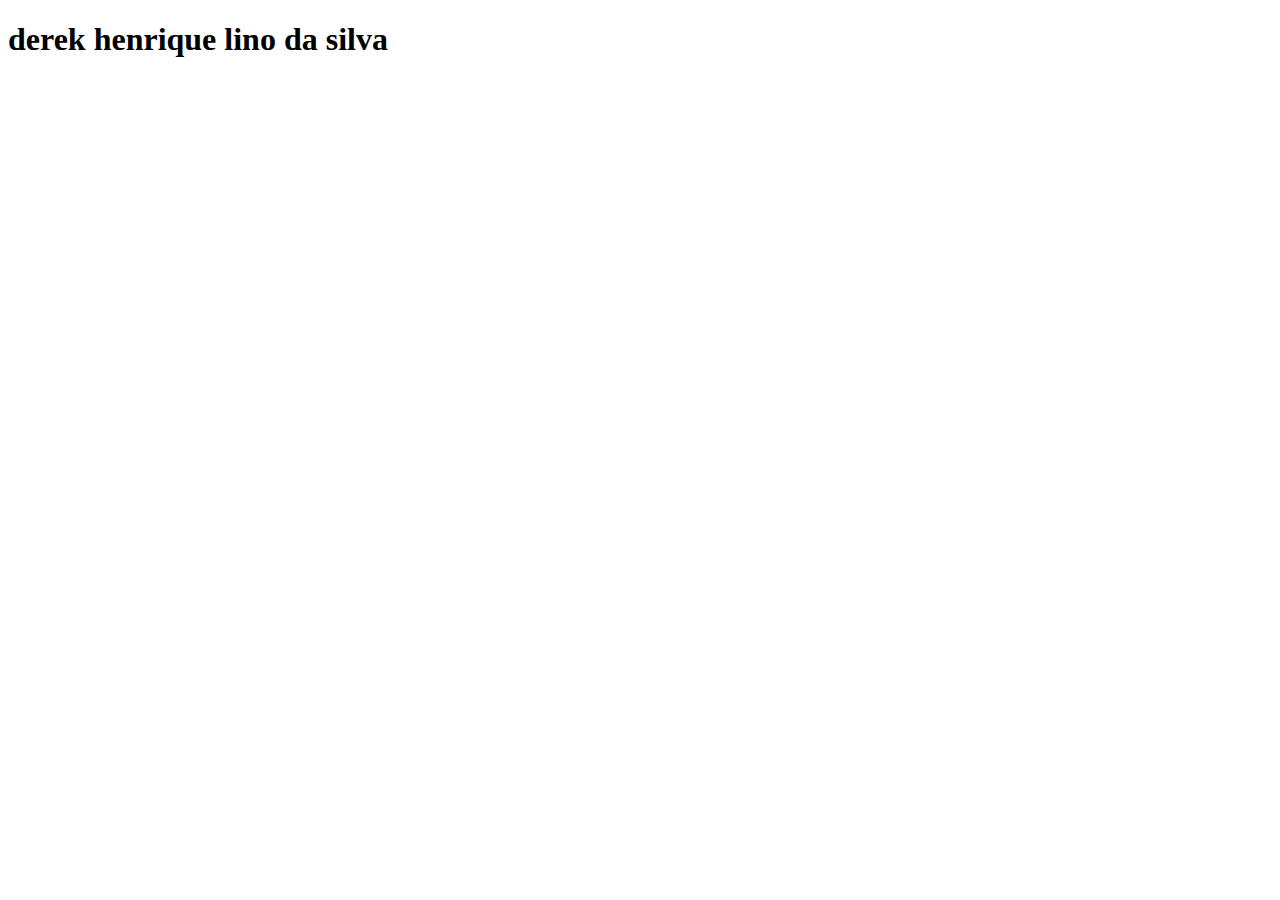
==== index.html @ 5bbeaa5b "add: master" ====
<!DOCTYPE html>
<html lang="en">
<head>
    <meta charset="UTF-8">
    <meta name="viewport" content="width=device-width, initial-scale=1.0">
    <title>Document</title>
</head>
<body>
    <h1>derek henrique lino da silva</h1>
</body>
</html>
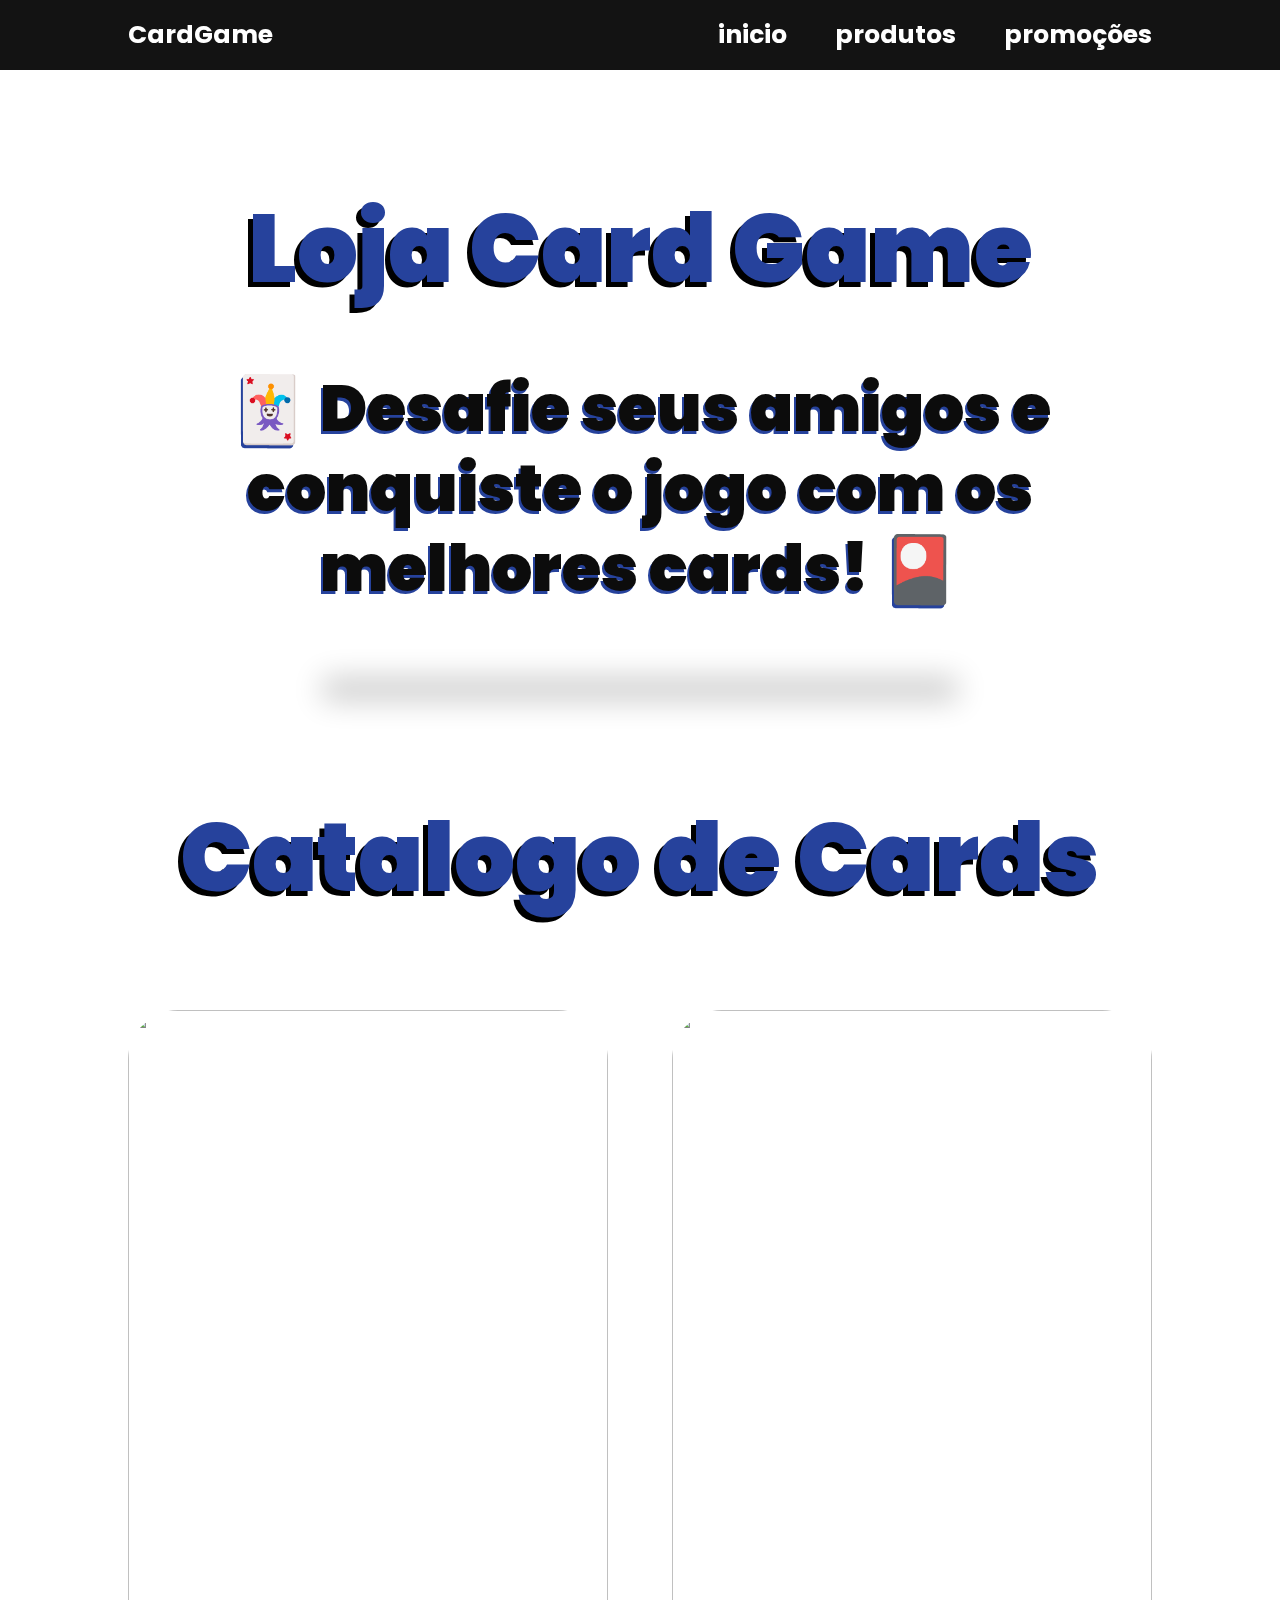
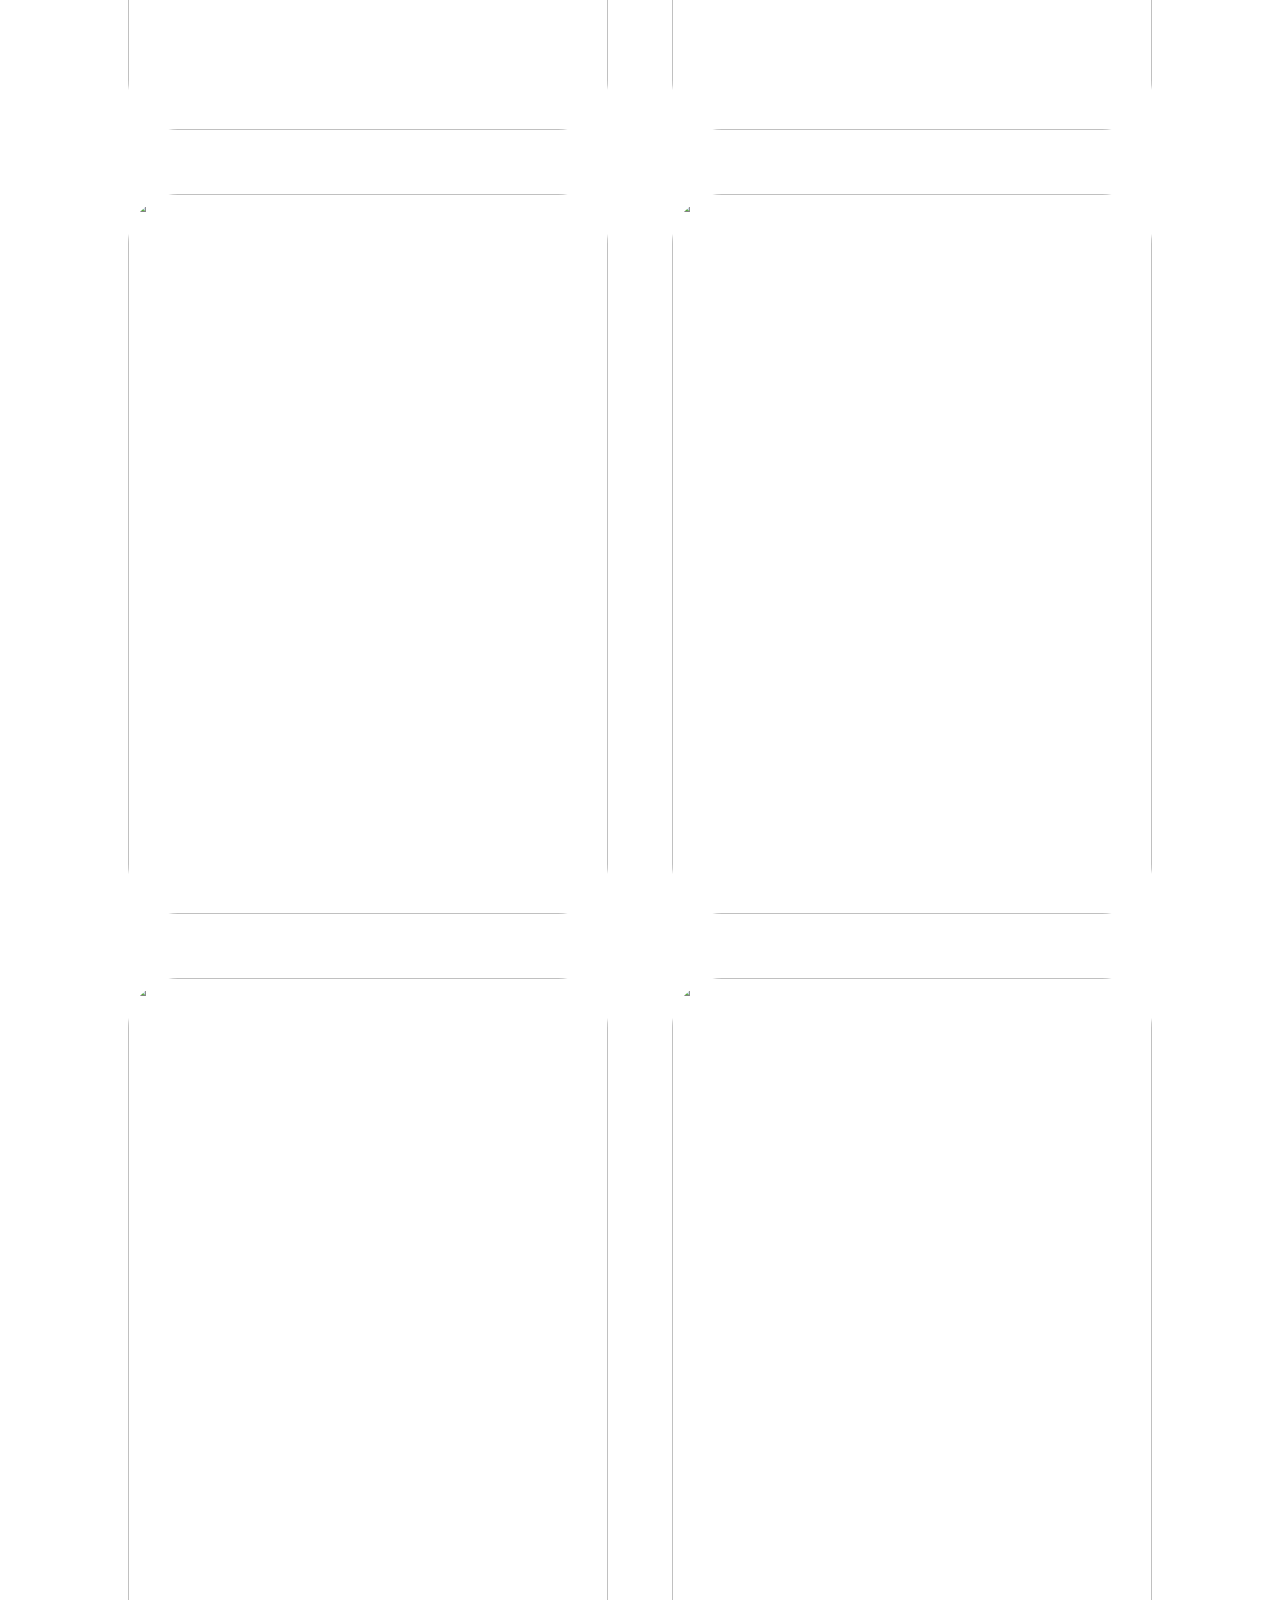
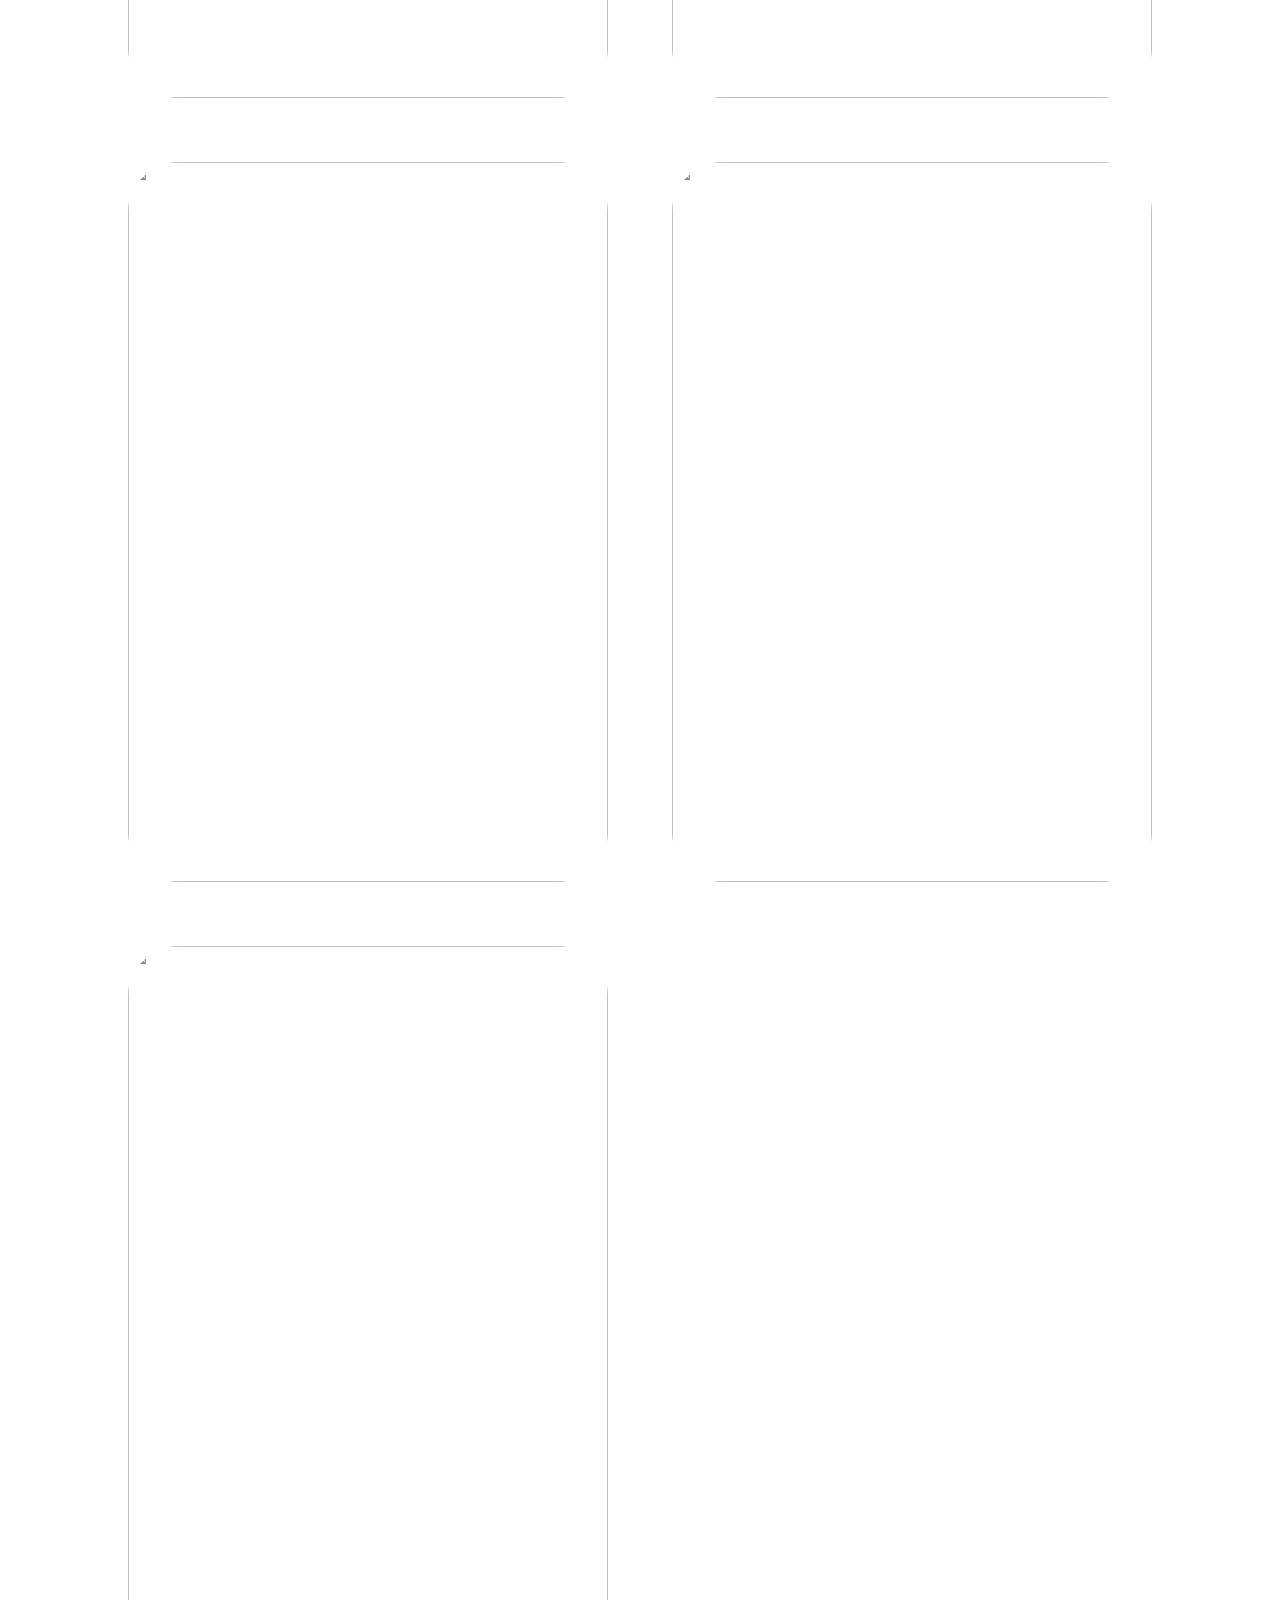
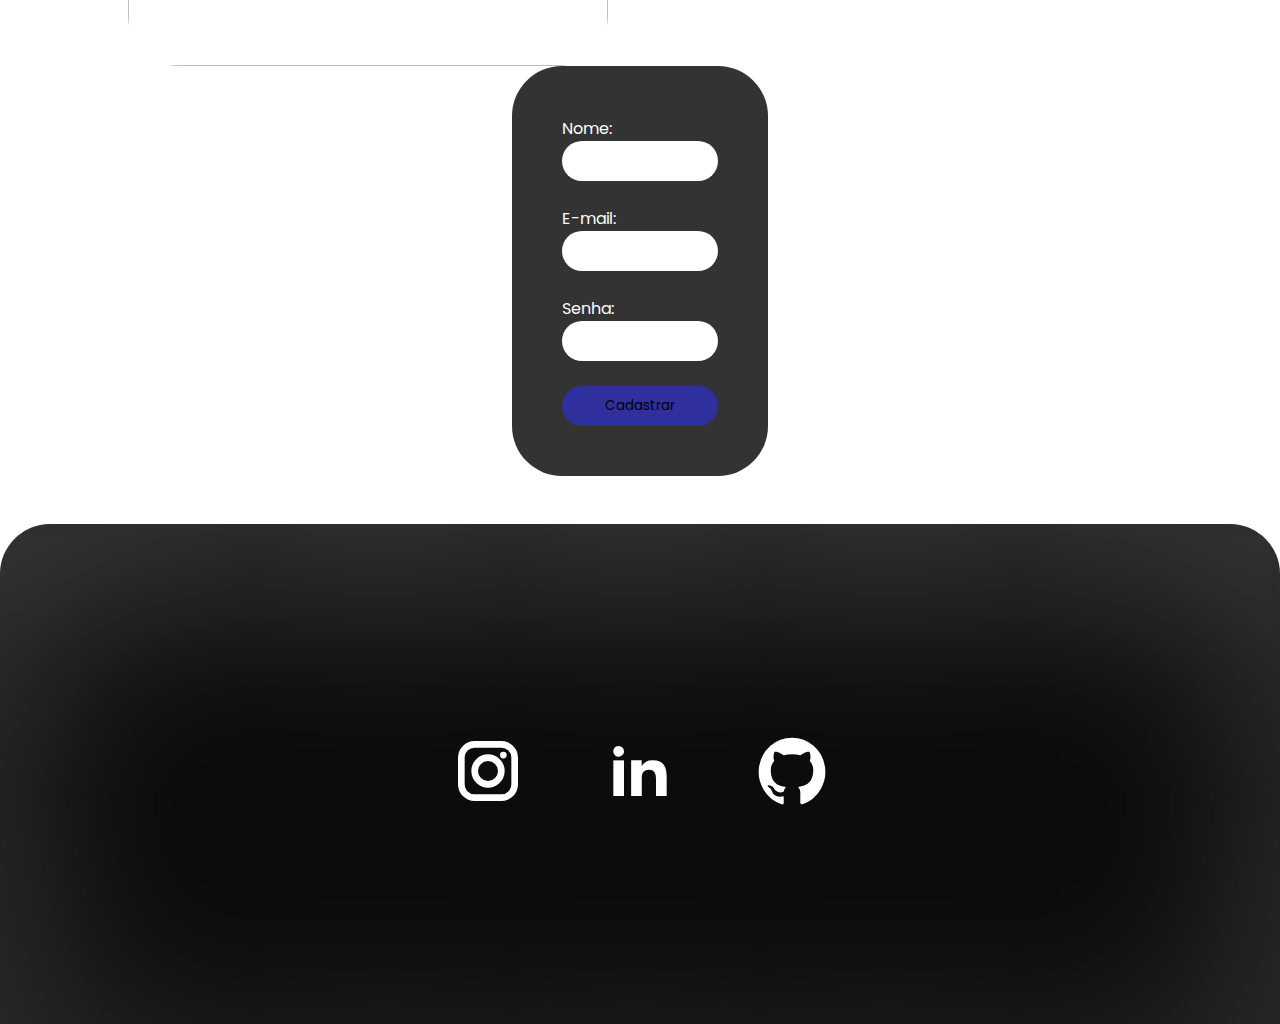
==== commit 3039a8a0: "site" ====
--- a/index.html
+++ b/index.html
@@ -1,11 +1,163 @@
 <!DOCTYPE html>
 <html lang="en">
+
 <head>
     <meta charset="UTF-8">
     <meta name="viewport" content="width=device-width, initial-scale=1.0">
+    <link rel="stylesheet" href="style.css">
     <title>Document</title>
+
+    <link rel="preconnect" href="https://fonts.googleapis.com">
+<link rel="preconnect" href="https://fonts.gstatic.com" crossorigin>
+<link href="https://fonts.googleapis.com/css2?family=Poppins:ital,wght@0,100;0,200;0,300;0,400;0,500;0,600;0,700;0,800;0,900;1,100;1,200;1,300;1,400;1,500;1,600;1,700;1,800;1,900&display=swap" rel="stylesheet">
 </head>
+
 <body>
-    <h1>derek henrique lino da silva</h1>
+
+    <nav>
+        <div class="interface nav">
+            <ul>
+                <li>Card<span>Game</span></li>
+            </ul>
+            <ul>
+                <li>inicio</li>
+                <li>produtos</li>
+                <li>promoções</li>
+            </ul>
+        </div>
+    </nav>
+
+    <div class="interface">
+        <header>
+            <h1>Loja Card Game</h1>
+            <h3>🃏 Desafie seus amigos e conquiste o jogo com os melhores cards! 🎴</h3>
+
+            <img src="https://i.pinimg.com/originals/c2/12/1f/c2121f4b58ad61bc77e2e52f2c2a6b80.jpg" alt="">
+        </header>
+
+        <h1 class="title-card">Catalogo de Cards</h1>
+
+
+
+        <section class="container-card">
+
+            <div class="card">
+                <img src="https://i.pinimg.com/originals/38/ac/1a/38ac1ac3a4c473405710059a969849b5.jpg" alt="">
+                <div class="flex">
+                    <h1 class="preco">R$ 30,00</h1>
+                </div>
+            </div>
+
+            
+            <div class="card">
+                <img src="https://i.pinimg.com/originals/38/ac/1a/38ac1ac3a4c473405710059a969849b5.jpg" alt="">
+                <div class="flex">
+                    <h1 class="preco">R$ 30,00</h1>
+                </div>
+            </div>
+
+            
+            <div class="card">
+                <img src="https://i.pinimg.com/originals/38/ac/1a/38ac1ac3a4c473405710059a969849b5.jpg" alt="">
+                <div class="flex">
+                    <h1 class="preco">R$ 30,00</h1>
+                </div>
+            </div>
+
+            
+            <div class="card">
+                <img src="https://i.pinimg.com/originals/38/ac/1a/38ac1ac3a4c473405710059a969849b5.jpg" alt="">
+                <div class="flex">
+                    <h1 class="preco">R$ 30,00</h1>
+                </div>
+            </div>
+
+            
+            <div class="card">
+                <img src="https://i.pinimg.com/originals/38/ac/1a/38ac1ac3a4c473405710059a969849b5.jpg" alt="">
+                <div class="flex">
+                    <h1 class="preco">R$ 30,00</h1>
+                </div>
+            </div>
+
+            
+            <div class="card">
+                <img src="https://i.pinimg.com/originals/38/ac/1a/38ac1ac3a4c473405710059a969849b5.jpg" alt="">
+                <div class="flex">
+                    <h1 class="preco">R$ 30,00</h1>
+                </div>
+            </div>
+
+            
+            <div class="card">
+                <img src="https://i.pinimg.com/originals/38/ac/1a/38ac1ac3a4c473405710059a969849b5.jpg" alt="">
+                <div class="flex">
+                    <h1 class="preco">R$ 30,00</h1>
+                </div>
+            </div>
+
+            
+            <div class="card">
+                <img src="https://i.pinimg.com/originals/38/ac/1a/38ac1ac3a4c473405710059a969849b5.jpg" alt="">
+                <div class="flex">
+                    <h1 class="preco">R$ 30,00</h1>
+                </div>
+            </div>
+
+            
+            <div class="card">
+                <img src="https://i.pinimg.com/originals/38/ac/1a/38ac1ac3a4c473405710059a969849b5.jpg" alt="">
+                <div class="flex">
+                    <h1 class="preco">R$ 30,00</h1>
+                </div>
+            </div>
+        </section>
+
+    </div>
+
+
+    <form action="">
+        <label for="nome">Nome:</label>
+        <input type="text" name="" id="nome">
+        <br>
+        <label for="email">E-mail:</label>
+        <input type="email" name="" id="email">
+        <br>
+        <label for="senha">Senha:</label>
+        <input type="password" name="" id="senha">
+        <br>
+        <button type="submit">Cadastrar</button>
+    </form>
+
+    
+    <footer>
+        <div class="flex social">
+            <div>
+                <a href="https://www.instagram.com/deckin_3/">
+                    <svg class="w-6 h-6 text-gray-800 dark:text-white" aria-hidden="true" xmlns="http://www.w3.org/2000/svg" width="80" height="80" fill="white" viewBox="0 0 24 24">
+                        <path fill="white" fill-rule="evenodd" d="M3 8a5 5 0 0 1 5-5h8a5 5 0 0 1 5 5v8a5 5 0 0 1-5 5H8a5 5 0 0 1-5-5V8Zm5-3a3 3 0 0 0-3 3v8a3 3 0 0 0 3 3h8a3 3 0 0 0 3-3V8a3 3 0 0 0-3-3H8Zm7.597 2.214a1 1 0 0 1 1-1h.01a1 1 0 1 1 0 2h-.01a1 1 0 0 1-1-1ZM12 9a3 3 0 1 0 0 6 3 3 0 0 0 0-6Zm-5 3a5 5 0 1 1 10 0 5 5 0 0 1-10 0Z" clip-rule="evenodd"/>
+                    </svg>
+                </a>
+            </div>
+
+            <div>
+                <a href="www.linkedin.com/in/derek-henrique-0178632b6">
+                    <svg class="w-6 h-6 text-gray-800 dark:text-white" aria-hidden="true" xmlns="http://www.w3.org/2000/svg" width="80" height="80" fill="white" viewBox="0 0 24 24">
+                        <path fill-rule="evenodd" d="M12.51 8.796v1.697a3.738 3.738 0 0 1 3.288-1.684c3.455 0 4.202 2.16 4.202 4.97V19.5h-3.2v-5.072c0-1.21-.244-2.766-2.128-2.766-1.827 0-2.139 1.317-2.139 2.676V19.5h-3.19V8.796h3.168ZM7.2 6.106a1.61 1.61 0 0 1-.988 1.483 1.595 1.595 0 0 1-1.743-.348A1.607 1.607 0 0 1 5.6 4.5a1.601 1.601 0 0 1 1.6 1.606Z" clip-rule="evenodd"/>
+                        <path d="M7.2 8.809H4V19.5h3.2V8.809Z"/>
+                      </svg>  
+                </a>                    
+            </div>
+
+            <div>
+                <a href="https://github.com/derekH13/derekH13.github.io">
+                    <svg class="w-6 h-6 text-gray-800 dark:text-white" aria-hidden="true" xmlns="http://www.w3.org/2000/svg" width="80" height="80" fill="white" viewBox="0 0 24 24">
+                        <path fill-rule="evenodd" d="M12.006 2a9.847 9.847 0 0 0-6.484 2.44 10.32 10.32 0 0 0-3.393 6.17 10.48 10.48 0 0 0 1.317 6.955 10.045 10.045 0 0 0 5.4 4.418c.504.095.683-.223.683-.494 0-.245-.01-1.052-.014-1.908-2.78.62-3.366-1.21-3.366-1.21a2.711 2.711 0 0 0-1.11-1.5c-.907-.637.07-.621.07-.621.317.044.62.163.885.346.266.183.487.426.647.71.135.253.318.476.538.655a2.079 2.079 0 0 0 2.37.196c.045-.52.27-1.006.635-1.37-2.219-.259-4.554-1.138-4.554-5.07a4.022 4.022 0 0 1 1.031-2.75 3.77 3.77 0 0 1 .096-2.713s.839-.275 2.749 1.05a9.26 9.26 0 0 1 5.004 0c1.906-1.325 2.74-1.05 2.74-1.05.37.858.406 1.828.101 2.713a4.017 4.017 0 0 1 1.029 2.75c0 3.939-2.339 4.805-4.564 5.058a2.471 2.471 0 0 1 .679 1.897c0 1.372-.012 2.477-.012 2.814 0 .272.18.592.687.492a10.05 10.05 0 0 0 5.388-4.421 10.473 10.473 0 0 0 1.313-6.948 10.32 10.32 0 0 0-3.39-6.165A9.847 9.847 0 0 0 12.007 2Z" clip-rule="evenodd"/>
+                      </svg>   
+                </a>
+            </div>
+    </div>
+    </footer>
 </body>
+
 </html>--- a/style.css
+++ b/style.css
@@ -0,0 +1,198 @@
+*{
+    margin: 0;
+    padding: 0;
+    box-sizing: border-box;
+    font-family: "Poppins", sans-serif;
+}
+
+
+body{
+    background-color: rgb(255, 255, 255);
+}
+
+.interface{
+    width: 80%;
+    margin: 0 auto;
+}
+
+nav{
+    background-color: rgba(17, 17, 17, 0.993);
+    height: 70px;
+    position: fixed;
+    width: 100%;
+    z-index: 5000;
+
+}
+
+.nav{
+    display: flex;
+    justify-content: space-between;
+    align-items: center;
+    height: 100%;
+}
+
+nav ul{
+    display: flex;
+    gap: 3rem;
+
+}
+
+ul li{
+    color: white;
+    font-size: 25px;
+    list-style: none;
+    font-weight: 700;
+}
+
+
+/* ========== header =============== */
+
+header{
+    padding-top: 5rem;
+    width: 100%;
+    display: flex;
+    flex-direction: column;
+    justify-content: center;
+}
+
+header h1{
+    padding-top: 6rem;
+    font-size: 6rem;
+    font-weight: 900;
+    text-align: center;
+    color: rgb(38, 66, 156);
+    text-shadow:  -5px 5px 0px  rgb(0, 0, 0);
+}
+
+header h3{
+    padding-top: 3rem;
+    font-size: 4rem;
+    font-weight: 900;
+    text-align: center;
+    color: #0c0c0c;
+    line-height: 80px;
+    text-shadow:  -2px 3px 0px rgb(38, 66, 156);
+    margin-bottom: 5rem;
+}
+
+header img{
+    margin: 0 auto;
+    width: 60%;
+    border-radius: 50px;
+    box-shadow:  0px 0px 30px 10px rgba(0, 0, 0, 0.24);
+}
+
+/* ========= card ========== */
+
+.title-card{
+    padding-top: 6rem;
+    font-size: 6rem;
+    font-weight: 900;
+    text-align: center;
+    color: rgb(38, 66, 156);
+    text-shadow:  -5px 5px 0px  rgb(0, 0, 0);
+}
+
+.container-card{
+    padding-top: 5rem;
+    display: grid;
+    grid-template-columns: repeat(auto-fit, minmax(300px, 1fr));
+    gap: 4rem;
+}
+
+.card{
+aspect-ratio: 2/3;
+position: relative;
+display: flex;
+justify-content: center;
+
+
+}
+
+.card img{
+    position: absolute;
+    width: 100%;
+    height: 100%;
+    border-radius: 50px;
+    cursor: pointer;
+    transition: all ease .4s;
+}
+
+.flex{
+    width: 100%;
+    display: flex;
+    justify-content: center;
+}
+
+
+.preco{
+transform: translateY(-4rem);
+ position: absolute;
+ visibility: hidden;
+width:max-content ;
+ font-weight: 900;
+ font-size: 50px;
+ color: rgb(255, 0, 0);
+
+}
+
+.card:hover .preco{
+    visibility: visible;
+}
+
+.card:hover img{
+    scale: .9;
+    background-color: black;
+    opacity: .8;
+}
+
+
+footer{
+    margin-top: 3rem;
+    height: 500px;
+    background-color: #0c0c0c;
+    box-shadow: inset 0px 50px 200px 0px rgba(255, 255, 255, 0.233);
+    border-top-left-radius: 50px;
+    border-top-right-radius: 50px;
+    display: flex;
+    justify-content: center;
+    align-items: center;
+}
+
+footer:first-child div{
+    background-color: aliceblue;
+}
+
+.social{
+    display: flex;
+    justify-content: space-between;
+    width: 30%;
+}
+
+
+form{
+    background-color: #333;
+    padding: 50px;
+    margin: 5rem 0px;
+    color: white;
+    display: flex;
+    flex-direction: column;
+    width: 20%;
+    margin: 0 auto;
+    border-radius: 50px;
+}
+
+form input{
+border-radius: 20px;
+height: 40px;
+border: none;
+padding-left: 1rem;
+}
+
+form button{
+    border-radius: 20px;
+    height: 40px;
+    border: none;
+    background-color: rgba(47, 47, 170, 0.897);
+        
+    }